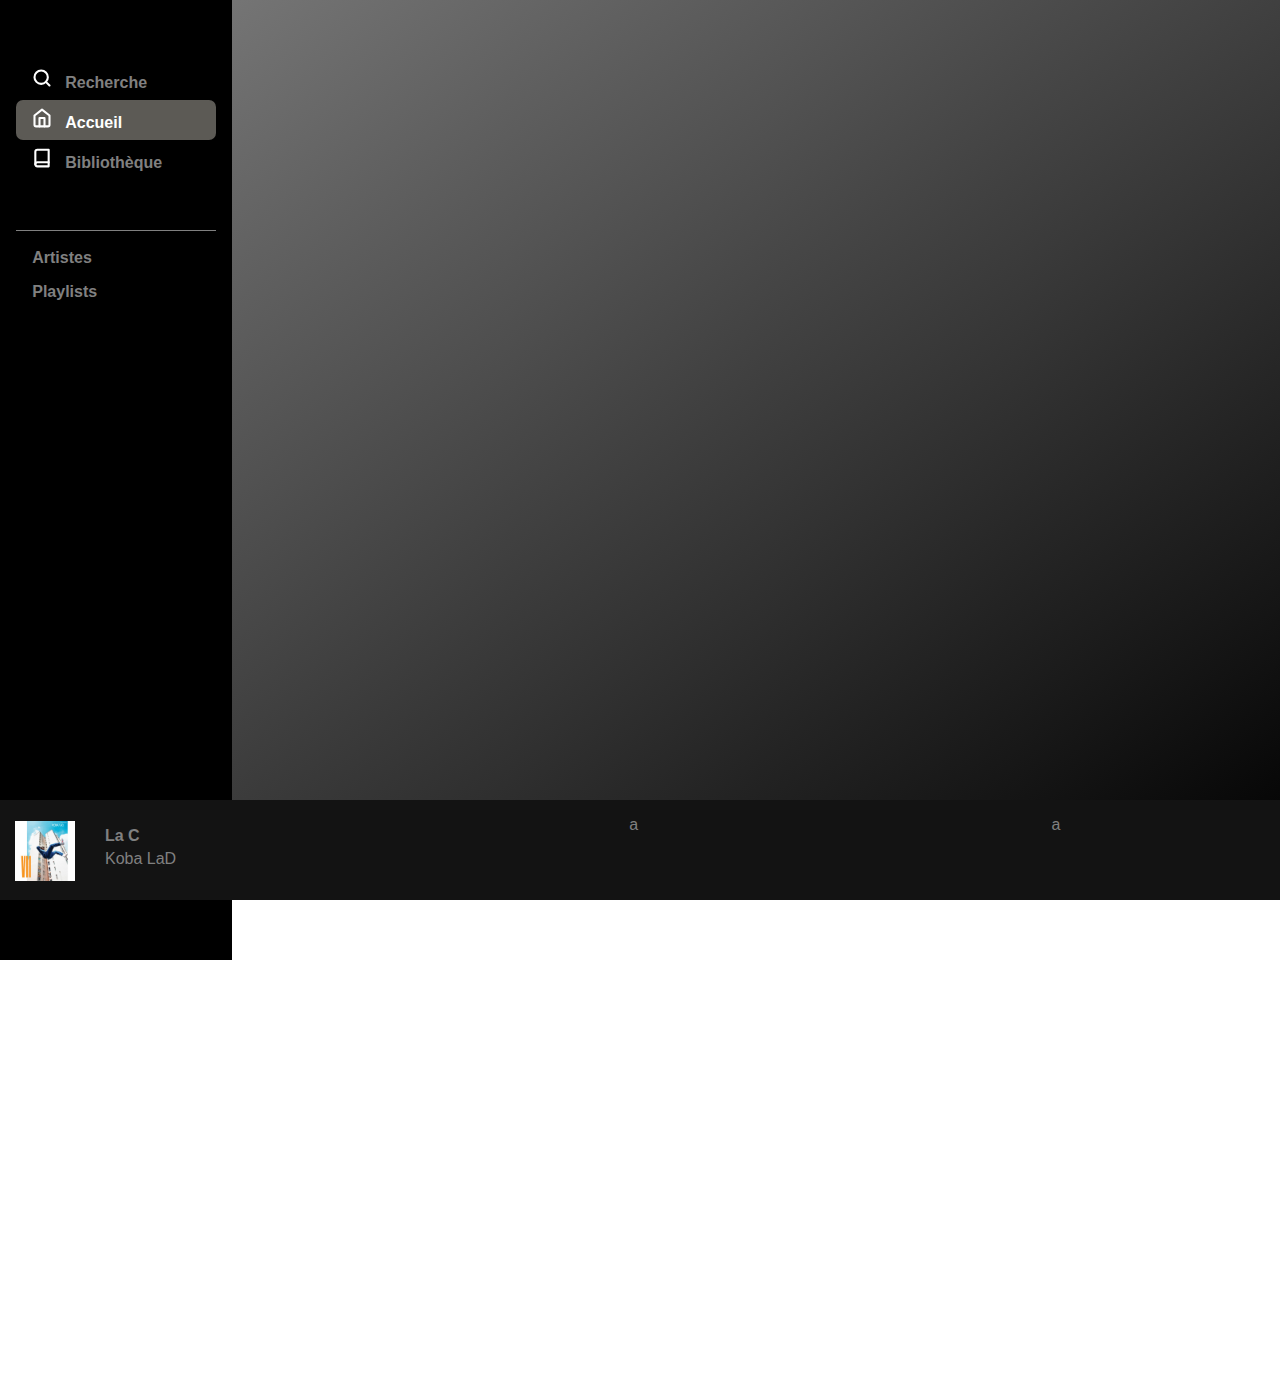
==== code/index.html @ c37fb9fb "rename and add mcdmld / php folder change" ====
﻿<!DOCTYPE html>
<html lang="fr">
	<head>
		<!--
		ETML
		Auteur      : Anthony Höhn
		Date        : 26.01.2021
		Description : Page index site
		-->
		<meta charset="UTF-8">
		<meta name="viewport" content="width=device-width, initial-scale=1.0">

		<!-- Logo ongslet-->
		<link rel="icon" href="../../userContent/logoOnglet.png" />

		<title>Accueil</title>
		<link href="resources/css/style.css" rel="stylesheet" type="text/css" />
		<script src="src/js/toggleMenu.js" defer></script>
	</head>	
	<body>	
		<div class="main">
			<!-- header du site -->
			<!-- Hamburger menu -->
			<a href="#" class="toggleButton" id="toggleButtonID">
				<span class="bar"></span>
				<span class="bar"></span>
				<span class="bar"></span>
			</a>
			<!-- Bar de navigation -->
			<div class="leftnav">
				<ul class="navBarLink">
					<li><a href="src/html/recherche.html"><img src="userContent/logo/search.svg" alt="">Recherche</a></li>
					<li><a id="active" href="index.html"><img src="userContent/logo/home.svg" alt="">Accueil</a></li>
					<li class="espace"><a href="src/html/library.html"><img src="userContent/logo/library.svg" alt="">Bibliothèque</a></li>
					<li class="border"><a href="src/html/artistes.html">Artistes</a></li>
					<li><a href="src/html/playlists.html">Playlists</a></li>
				</ul>
			</div>
		</div>

		<footer>
			<div class="leftFooter">
			<img src="userContent/img/vii.jpg" alt="">
				<div class="LeftFooterTxt">
					<p><b>La C</b></p>
					<p>Koba LaD</p>				
				</div>
			</div>	

			<div class="midFooter">
				<p>a</p>
			</div>

			<div class="rightFooter">
				<p>a</p>
			</div>	
		</footer>
	</body>
</html>
---- code/resources/css/style.css ----
/**
* ETML
* Auteur      : Anthony Höhn
* Date        : 01.02.2021
* Description : style du html
**/

html{
	/*height: 100%;*/
	/* temporaire pour pouvoir scroll corecemment dans la page*/
	height: 1400px; 
	width: 100%;
}

body{
	font-family: Arial;
	background: linear-gradient(to bottom right, Gray, Black);
	margin: 0;
	background-position: center;
	background-attachment: fixed;
	background-size: cover;
	background-repeat: no-repeat
}

.main{
	overflow: auto;
	width: 100%;
	position: absolute;
}

.toggleButton {
	position: absolute;
	margin-top: 30px;
	left: 30px;
	display: none;
	flex-direction: column;
	justify-content: space-between;
	width: 50px;
	height: 44px;
}

.bar {
	height: 7px;
	width: 100%;
	background-color: white;
	border-radius: 10px;
}

.leftnav{
	display: flex;
    /* position: fixed; */
	height: 100vh;
	width: 232px;
	background: black;
	padding-top : 60px;
}

.leftnav ul{
	margin: 0;
	margin-left: 7%;
	list-style-type: none;
	padding-left: 0;
	width: 200px;

}

.leftnav ul img{
	padding-right: 13px;
}

.leftnav ul li a {
	padding-bottom: 5px;
	border-radius:7px;
	display: block;
	color: Gray;
	padding: 8px 16px;
	text-decoration: none;
	font-weight: bold;


}

.leftnav li a:hover {
	color: white;
}

#active {
	color: White;
	background-color: #5c5a55;
}

.espace{
	margin-bottom: 50px;
}

.border{
	padding-top: 10px;
	border-top: 1px solid Gray;
}

footer{
	float: left;
	height: 100px;
	width: 100%;
	background-color: rgb(19, 19, 19);
	color: gray;
	bottom: 0;
	position: fixed;
}

.leftFooter {	
	margin-top: 6px;
	height: 100%;
	float: left;
	width: 33%;
}

.LeftFooterTxt{
	padding-top: 16px;
}


.leftFooter p{	
	margin: 5px;
	padding-left: 100px;
}

.leftFooter img{
	padding-top: 15px;
	padding-left: 15px;
	padding-right: 0;
	float: left;
	width: 60px;
	height: 60px;
}
.midFooter{
	height: 100%;
	float: left;
	width: 33%;
	text-align: center;
}
.rightFooter{
	height: 100%;
	float: left;
	width: 33%;
	text-align: center;
}

/********************************************Recherche************************************************/




/********************************************Artistes*************************************************/


.ARmainBlock{
	text-align: center;
	margin-left: 232px;
	display: flex;
	flex-direction: row;
	flex-wrap: wrap;
	justify-content: space-evenly;
}
.ARblock1, .ARblock2, .ARblock3, .ARblock4, .ARblock5, .ARblock6, .ARblock7, .ARblock8, .ARblock9 ,.ARblock10 ,.ARblock11 ,.ARblock12{
	border-radius: 10px;
	height: 240px;
	margin-top: 50px;
	margin-left: 20px;
	margin-right: 20px;
	flex-basis: 200px;
	background-color: darkgrey;
	box-shadow: 0 7px 40px 0 rgba(131, 131, 131, 0.7);
}

.ARblockTitle p{
	padding-top: 5px;
	margin-left: 10px;
	margin-right: 10px;
	margin-top: 0;
	margin-bottom: 0;
	font-weight: 800;
	font-size: 25px;
	color: rgb(32, 32, 32);
	text-shadow: 4px 4px 5px #5c5c5c;
}

.ARimgCover img{
	border-radius: 100px;
	margin-top: 30px;
	margin-bottom: 0;
	height: 120px;
}

.ARblockText{
	padding-top: 7px;
	margin-left: 18px;
	margin-right: 18px;
}

.ARblockText p{
	font-size: 13px;
	margin: 0;
}

.ARblock1:hover, .ARblock2:hover, .ARblock3:hover, .ARblock4:hover, .ARblock5:hover, .ARblock6:hover , .ARblock7:hover , .ARblock8:hover, .ARblock9:hover, .ARblock10:hover, .ARblock11:hover, .ARblock12:hover{
    box-shadow: 0 7px 40px 0 rgba(0, 0, 0, 0.7);
} 

/*******************************************PLAYLISTS***********************************************/

.title{
	margin-left: 232px;
	padding-top: 10px;
	padding-left: 52px;	
}

.title p {
	color: White;
	font-weight: bold;
	font-size: 30px;
}

.PLmainBlock{
	text-align: center;
	margin-left: 232px;
	display: flex;
	flex-direction: row;
	flex-wrap: wrap;
	justify-content: space-evenly;
}

.playlistcreation{	
	flex-basis: 260px;
	margin-top: 170px;
	margin-right: 50px;
	margin-left: 50px;
	margin-bottom: 150px;
	background-color: darkgrey;
	border-radius: 30px;
	box-shadow: 0 7px 40px 0 rgba(131, 131, 131, 0.7);
}

.playlistcreation p{
	margin-bottom: 15px;
	font-size: 25px;
	font-weight: bold;
	color: rgb(32, 32, 32);
}

.playlistcreationBoutton{
	height: 45px;
	border-radius: 30px;
	margin-left: 108px;
	margin-right: 108px;
	background-color: rgb(43, 42, 42);

}

.playlistcreationBoutton a{
	font-size: 40px;
	color: white;
	text-decoration: none;
}

.PLblock1, .PLblock2, .PLblock3, .PLblock4, .PLblock5, .PLblock6, .PLblock7, .PLblock8{
	border-radius:10px;
	height: 350px;
	margin: 50px;
	flex-basis: 260px;
	background-color: darkgrey;
	box-shadow: 0 7px 40px 0 rgba(131, 131, 131, 0.7);
}

.PLblockTitle p{
	padding-top: 5px;
	margin-left: 10px;
	margin-right: 10px;
	margin-top: 0;
	margin-bottom: 0;
	font-weight: 800;
	font-size: 25px;
	color: rgb(32, 32, 32);
	text-shadow: 4px 4px 5px #5c5c5c;
}

.PLimgCover img{
	margin-top: 30px;
	margin-bottom: 0;
	height: 200px;
}

.PLblockText{
	padding-top: 7px;
	margin-left: 18px;
	margin-right: 18px;
}

.PLblockText p{
	font-size: 13px;
	margin: 0;
}

.playlistcreation:hover, .PLblock1:hover, .PLblock2:hover, .PLblock3:hover, .PLblock4:hover, .PLblock5:hover, .PLblock6:hover , .PLblock7:hover , .PLblock8:hover{
    box-shadow: 0 7px 40px 0 rgba(0, 0, 0, 0.7);
} 


/*Responsive Design*/

@media only screen and (max-width: 600px)
{
	.toggleButton
	{
		display: flex;
	}

	.leftnav {
		width: 200px;
		padding-top: 85px;
	}

	.leftnav ul
	{
		display: none;
		flex-direction: column;
	}

	.leftnav li {
		width: 168px;
	}

	.navBarLink.active {
		display: flex;
	}
}
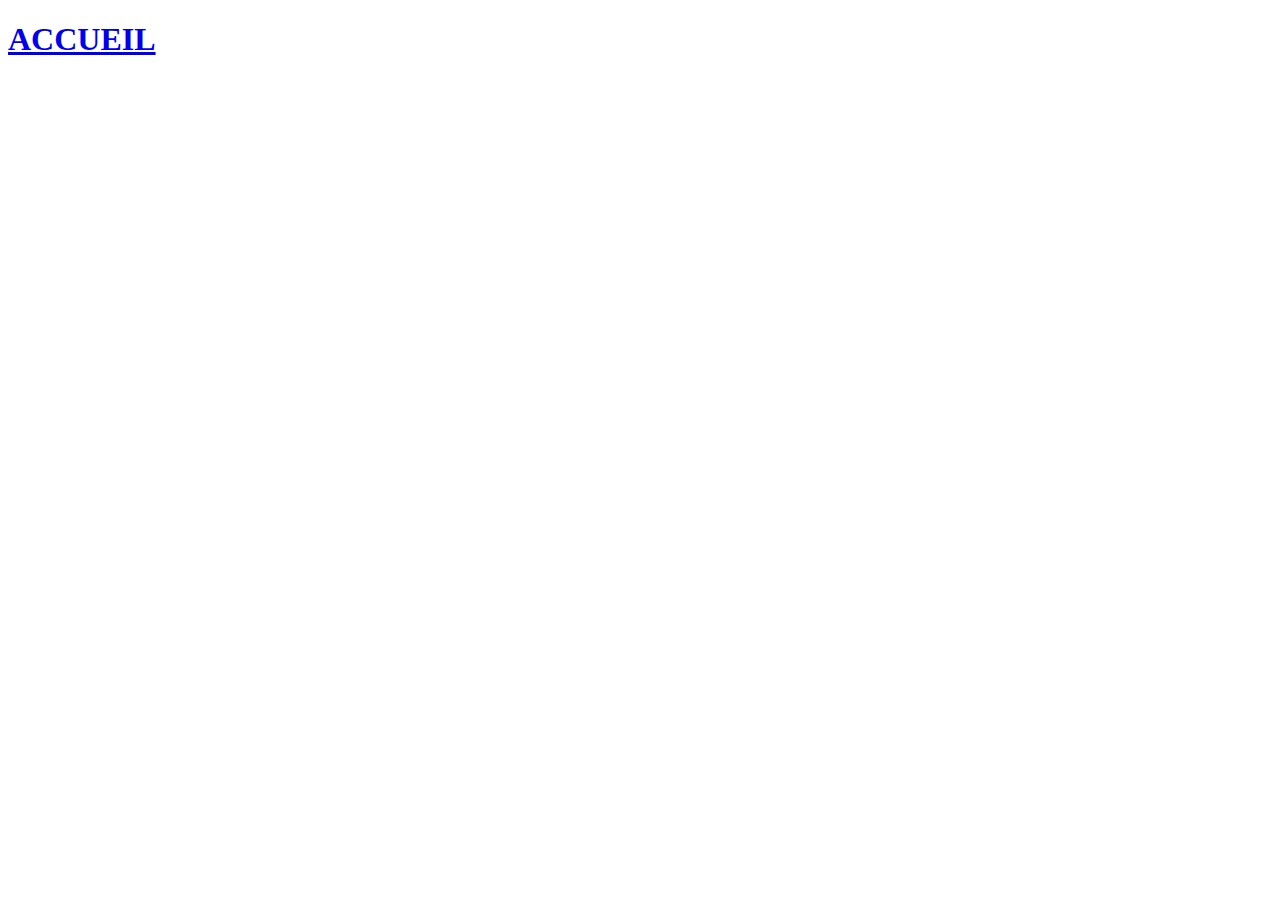
==== commit 4ff54258: "html -> php, add database, rangement" ====
--- a/code/index.html
+++ b/code/index.html
@@ -4,56 +4,13 @@
 		<!--
 		ETML
 		Auteur      : Anthony Höhn
-		Date        : 26.01.2021
+		Date        : 02.02.2021
 		Description : Page index site
 		-->
 		<meta charset="UTF-8">
-		<meta name="viewport" content="width=device-width, initial-scale=1.0">
-
-		<!-- Logo ongslet-->
-		<link rel="icon" href="../../userContent/logoOnglet.png" />
-
-		<title>Accueil</title>
-		<link href="resources/css/style.css" rel="stylesheet" type="text/css" />
-		<script src="src/js/toggleMenu.js" defer></script>
+		<title>index</title>
 	</head>	
 	<body>	
-		<div class="main">
-			<!-- header du site -->
-			<!-- Hamburger menu -->
-			<a href="#" class="toggleButton" id="toggleButtonID">
-				<span class="bar"></span>
-				<span class="bar"></span>
-				<span class="bar"></span>
-			</a>
-			<!-- Bar de navigation -->
-			<div class="leftnav">
-				<ul class="navBarLink">
-					<li><a href="src/html/recherche.html"><img src="userContent/logo/search.svg" alt="">Recherche</a></li>
-					<li><a id="active" href="index.html"><img src="userContent/logo/home.svg" alt="">Accueil</a></li>
-					<li class="espace"><a href="src/html/library.html"><img src="userContent/logo/library.svg" alt="">Bibliothèque</a></li>
-					<li class="border"><a href="src/html/artistes.html">Artistes</a></li>
-					<li><a href="src/html/playlists.html">Playlists</a></li>
-				</ul>
-			</div>
-		</div>
-
-		<footer>
-			<div class="leftFooter">
-			<img src="userContent/img/vii.jpg" alt="">
-				<div class="LeftFooterTxt">
-					<p><b>La C</b></p>
-					<p>Koba LaD</p>				
-				</div>
-			</div>	
-
-			<div class="midFooter">
-				<p>a</p>
-			</div>
-
-			<div class="rightFooter">
-				<p>a</p>
-			</div>	
-		</footer>
+		<h1><a href="src/php/accueil.php">ACCUEIL</a></h1>
 	</body>
 </html>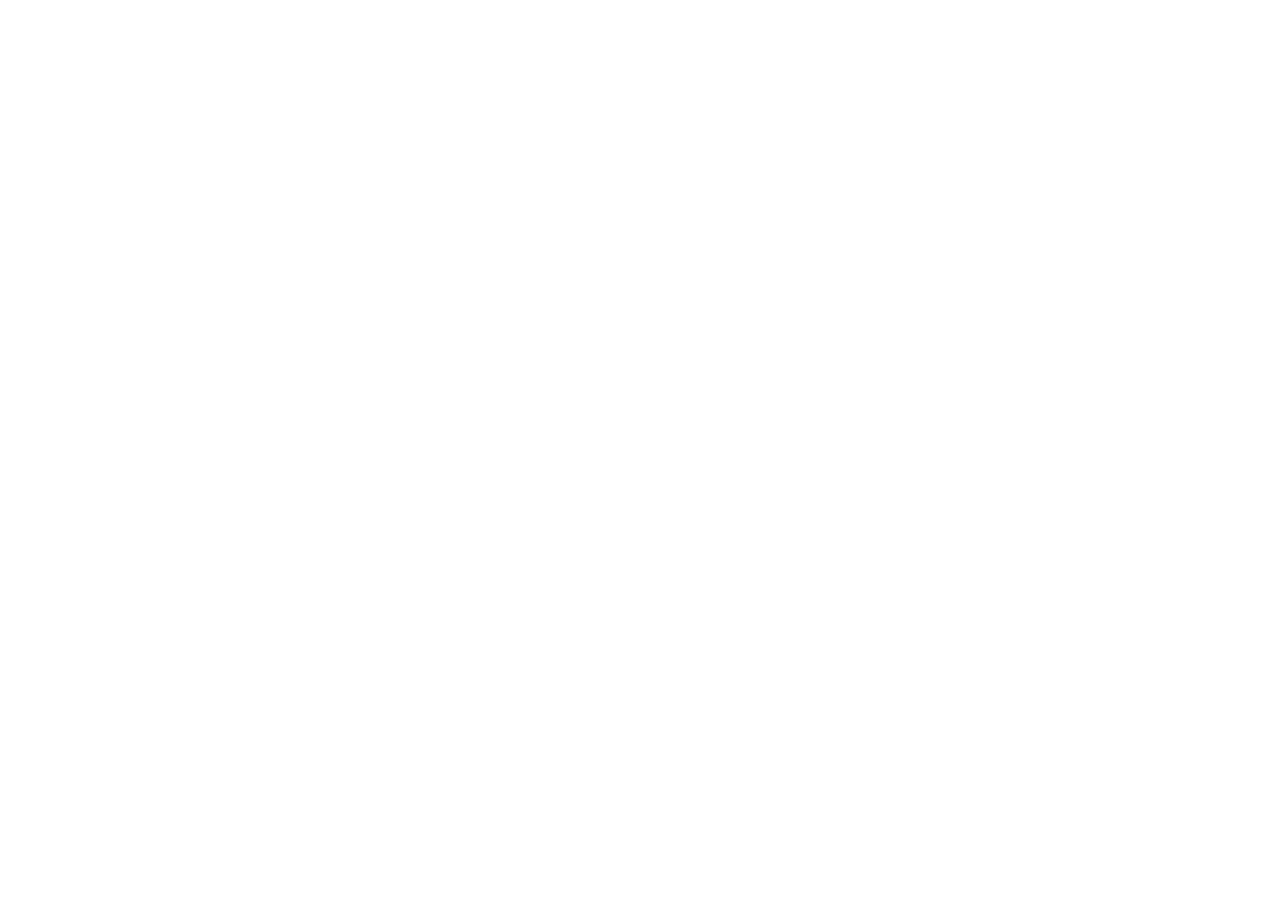
==== commit 36ce7d97: "bug" ====
--- a/code/index.html
+++ b/code/index.html
@@ -3,14 +3,13 @@
 	<head>
 		<!--
 		ETML
-		Auteur      : Anthony Höhn
-		Date        : 02.02.2021
+		Auteur      : Younnes Sayeh
+		Date        : 03.02.2021
 		Description : Page index site
 		-->
 		<meta charset="UTF-8">
-		<title>index</title>
+		<meta http-equiv="refresh" content="0; URL=src/php/accueil.php">
 	</head>	
 	<body>	
-		<h1><a href="src/php/accueil.php">ACCUEIL</a></h1>
 	</body>
 </html>